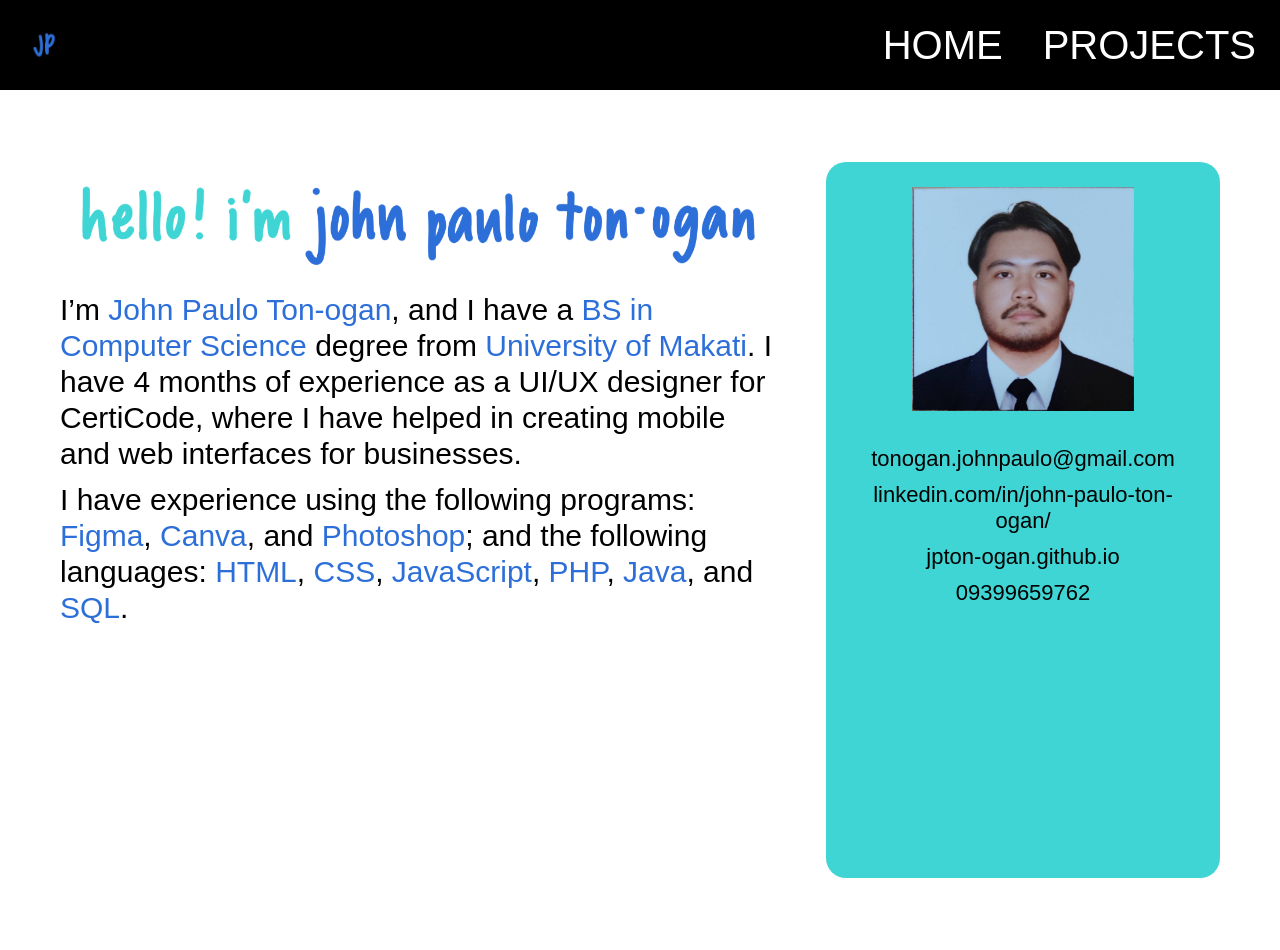
==== index.html @ a63a3818 "Add files via upload" ====
<!DOCTYPE html>
<html lang="en">
<head>
  <meta charset="UTF-8" />
  <meta name="viewport" content="width=device-width, initial-scale=1.0" />
  <title>JP Ton-ogan | Portfolio</title>
  <link rel="stylesheet" href="styles.css" />
</head>
<body>
  <div class="page">
    <header class="header">
      <a class="brand" href="./" aria-label="John Paulo Ton-ogan home">
        <img src="images/logo.png" alt="JP" width="50" height="50" />
      </a>

      <nav class="navigation" aria-label="Main navigation">
        <a href="./" aria-current="page">Home</a>
        <a href="projects.html">Projects</a>
      </nav>
    </header>

    <main class="main">
      <section class="introduction" aria-label="About me">
        <h1 class="greeting">
          <img
            src="images/hello-banner.png"
            alt="Hello! I'm John Paulo Ton-ogan"
            width="876"
            height="147"
          />
        </h1>

        <p>
          I’m <span class="highlight">John Paulo Ton-ogan</span>,
          and I have a <span class="highlight">BS in Computer Science</span>
          degree from <span class="highlight">University of Makati</span>.
          I have 4 months of experience as a UI/UX designer for CertiCode,
          where I have helped in creating mobile and web interfaces for businesses.
        </p>

        <p>
          I have experience using the following programs:
          <span class="highlight">Figma</span>,
          <span class="highlight">Canva</span>, and
          <span class="highlight">Photoshop</span>;
          and the following languages:
          <span class="highlight">HTML</span>,
          <span class="highlight">CSS</span>,
          <span class="highlight">JavaScript</span>,
          <span class="highlight">PHP</span>,
          <span class="highlight">Java</span>, and
          <span class="highlight">SQL</span>.
        </p>
      </section>

      <aside class="contact-card" aria-label="Contact information">
        <img
          class="portrait"
          src="images/profile.jpg"
          alt="John Paulo Ton-ogan"
          width="222"
          height="224"
        />

        <address class="contact-links">
          <a href="">
            tonogan.johnpaulo@gmail.com
          </a>
          <a href="https://www.linkedin.com/in/john-paulo-ton-ogan/">
            linkedin.com/in/john-paulo-ton-ogan/
          </a>
          <a href="https://jpton-ogan.github.io">
            jpton-ogan.github.io
          </a>
          <a href="">
            09399659762
        </a>
        </address>
      </aside>
    </main>
  </div>
</body>
</html>
---- styles.css ----
:root {
  --teal: #3fd5d4;
  --blue: #2d6fd9;
  --font: "Neue Haas Grotesk Display Pro", "Helvetica Neue", Arial, sans-serif;
}

* {
  box-sizing: border-box;
}

body {
  margin: 0;
  background: #fff;
  color: #000;
  font-family: var(--font);
  font-weight: 400;
}

.page {
  max-width: 1440px;
  min-height: 950px;
  margin-inline: auto;
}

/* Header */
.header {
  height: 90px;
  padding: 20px 24px 20px 20px;
  display: flex;
  align-items: center;
  justify-content: space-between;
  background: #000;
}

.brand,
.brand img {
  display: block;
  width: 50px;
  height: 50px;
}

.navigation {
  display: flex;
  align-items: center;
  gap: 40px;
}

.navigation a {
  color: #fff;
  font-size: 40px;
  font-weight: 300;
  line-height: 48px;
  text-transform: uppercase;
  text-decoration: none;
}

/* Main desktop layout:
   876px introduction + 50px gap + 394px contact card */
.main {
  display: grid;
  grid-template-columns: minmax(0, 1fr) 394px;
  gap: 50px;
  padding: 72px 60px;
}

.introduction {
  min-width: 0;
}

.greeting {
  margin: 0 0 10px;
}

.greeting img {
  display: block;
  width: 100%;
  height: auto;
}

.introduction p {
  margin: 0 0 10px;
  font-size: 30px;
  line-height: 36px;
}

.highlight {
  color: var(--blue);
}

/* Contact card */
.contact-card {
  min-height: 716px;
  padding: 25px 20px;
  border-radius: 20px;
  background: var(--teal);
  text-align: center;
}

.portrait {
  display: block;
  width: 222px;
  height: 224px;
  margin: 0 auto 35px;
  object-fit: cover;
}

.contact-links {
  display: flex;
  flex-direction: column;
  align-items: center;
  gap: 10px;
  font-style: normal;
}

.contact-links a {
  max-width: 100%;
  color: #000;
  font-size: 22px;
  line-height: 26px;
  text-decoration: none;
  overflow-wrap: anywhere;
}

.navigation a:hover,
.contact-links a:hover {
  text-decoration: underline;
}

a:focus-visible {
  outline: 3px solid var(--blue);
  outline-offset: 5px;
}

/* Tablet and mobile */
@media (max-width: 1000px) {
  .page {
    min-height: 100vh;
  }

  .main {
    grid-template-columns: 1fr;
    gap: 32px;
    padding: 40px 24px;
  }

  .contact-card {
    width: 100%;
    max-width: 394px;
    min-height: 480px;
    justify-self: center;
  }

  .introduction p {
    font-size: 24px;
    line-height: 1.3;
  }
}

@media (max-width: 600px) {
  .header {
    height: 76px;
    padding: 13px 20px;
  }

  .navigation {
    gap: 20px;
  }

  .navigation a {
    font-size: 22px;
    line-height: 1.2;
  }

  .main {
    padding: 32px 20px;
  }

  .introduction p {
    font-size: 20px;
    line-height: 1.4;
  }

  .contact-links a {
    font-size: 18px;
  }
}
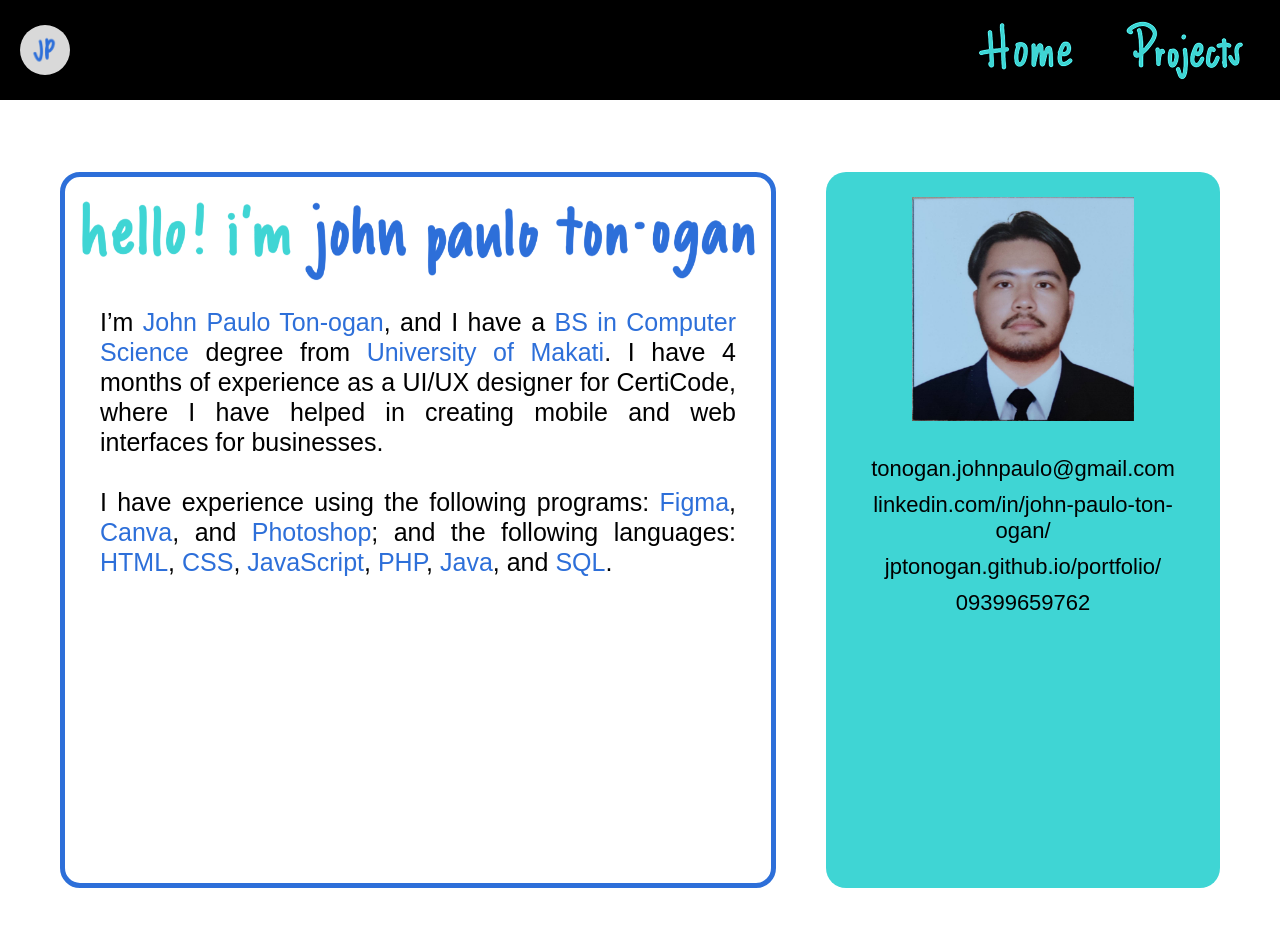
==== commit 02cdd9c3: "Add files via upload" ====
--- a/index.html
+++ b/index.html
@@ -1,83 +1,88 @@
 <!DOCTYPE html>
 <html lang="en">
 <head>
-  <meta charset="UTF-8" />
-  <meta name="viewport" content="width=device-width, initial-scale=1.0" />
-  <title>JP Ton-ogan | Portfolio</title>
-  <link rel="stylesheet" href="styles.css" />
+  <meta charset="UTF-8">
+  <meta name="viewport" content="width=device-width, initial-scale=1">
+  <title>John Paulo Ton-ogan | Portfolio</title>
+  <link rel="stylesheet" href="styles.css">
 </head>
 <body>
-  <div class="page">
-    <header class="header">
-      <a class="brand" href="./" aria-label="John Paulo Ton-ogan home">
-        <img src="images/logo.png" alt="JP" width="50" height="50" />
+  <header class="site-header">
+    <a class="brand" href="./" aria-label="John Paulo — Home">
+      <img src="images/logo.png" alt="JP" width="50" height="50">
+    </a>
+
+    <nav class="navigation" aria-label="Main navigation">
+      <a href="index.html" aria-current="page">
+        <img src="images/home.png" alt="Home" width="112" height="63">
       </a>
+      <!-- Update this destination to your projects page. -->
+      <a href="projects.html">
+        <img
+          src="images/projects.png"
+          alt="Projects"
+          width="133"
+          height="72"
+        >
+      </a>
+    </nav>
+  </header>
 
-      <nav class="navigation" aria-label="Main navigation">
-        <a href="./" aria-current="page">Home</a>
-        <a href="projects.html">Projects</a>
-      </nav>
-    </header>
+  <main class="portfolio">
+    <section class="about" aria-labelledby="intro-title">
+      <h1 id="intro-title" class="intro-title">
+        <img
+          src="images/hello-banner.png"
+          alt="Hello! I'm John Paulo Ton-ogan"
+          width="876"
+          height="147"
+        >
+      </h1>
 
-    <main class="main">
-      <section class="introduction" aria-label="About me">
-        <h1 class="greeting">
-          <img
-            src="images/hello-banner.png"
-            alt="Hello! I'm John Paulo Ton-ogan"
-            width="876"
-            height="147"
-          />
-        </h1>
-
+      <div class="biography">
         <p>
-          I’m <span class="highlight">John Paulo Ton-ogan</span>,
-          and I have a <span class="highlight">BS in Computer Science</span>
-          degree from <span class="highlight">University of Makati</span>.
-          I have 4 months of experience as a UI/UX designer for CertiCode,
-          where I have helped in creating mobile and web interfaces for businesses.
+          I’m <span>John Paulo Ton-ogan</span>, and I have a
+          <span>BS in Computer Science</span> degree from
+          <span>University of Makati</span>. I have 4 months of
+          experience as a UI/UX designer for CertiCode, where I have
+          helped in creating mobile and web interfaces for businesses.
         </p>
 
         <p>
           I have experience using the following programs:
-          <span class="highlight">Figma</span>,
-          <span class="highlight">Canva</span>, and
-          <span class="highlight">Photoshop</span>;
-          and the following languages:
-          <span class="highlight">HTML</span>,
-          <span class="highlight">CSS</span>,
-          <span class="highlight">JavaScript</span>,
-          <span class="highlight">PHP</span>,
-          <span class="highlight">Java</span>, and
-          <span class="highlight">SQL</span>.
+          <span>Figma</span>, <span>Canva</span>, and
+          <span>Photoshop</span>; and the following languages:
+          <span>HTML</span>, <span>CSS</span>,
+          <span>JavaScript</span>, <span>PHP</span>,
+          <span>Java</span>, and <span>SQL</span>.
         </p>
-      </section>
+      </div>
+    </section>
 
-      <aside class="contact-card" aria-label="Contact information">
-        <img
-          class="portrait"
-          src="images/profile.jpg"
-          alt="John Paulo Ton-ogan"
-          width="222"
-          height="224"
-        />
+    <aside class="contact-card" aria-label="Contact information">
+      <img
+        class="portrait"
+        src="images/profile.jpg"
+        alt="John Paulo Ton-ogan"
+        width="222"
+        height="224"
+      >
 
-        <address class="contact-links">
-          <a href="">
-            tonogan.johnpaulo@gmail.com
-          </a>
-          <a href="https://www.linkedin.com/in/john-paulo-ton-ogan/">
-            linkedin.com/in/john-paulo-ton-ogan/
-          </a>
-          <a href="https://jpton-ogan.github.io">
-            jpton-ogan.github.io
-          </a>
-          <a href="">
-            09399659762
+      <address class="contact-links">
+        <a href="">
+          tonogan.johnpaulo@gmail.com
         </a>
-        </address>
-      </aside>
-    </main>
-  </div>
+        <a href="https://www.linkedin.com/in/john-paulo-ton-ogan/">
+          linkedin.com/in/john-paulo-ton-ogan/
+        </a>
+        <a href="https://jptonogan.github.io/portfolio/">
+          jptonogan.github.io/portfolio/
+        </a>
+        <a href="">
+          09399659762
+        </a>
+      </address>
+    </aside>
+  </main>
 </body>
 </html>
--- a/styles.css
+++ b/styles.css
@@ -1,7 +1,7 @@
 :root {
-  --teal: #3fd5d4;
   --blue: #2d6fd9;
-  --font: "Neue Haas Grotesk Display Pro", "Helvetica Neue", Arial, sans-serif;
+  --turquoise: #3fd5d4;
+  --body-font: "Neue Haas Grotesk Display Pro", Arial, sans-serif;
 }
 
 * {
@@ -12,95 +12,123 @@
   margin: 0;
   background: #fff;
   color: #000;
-  font-family: var(--font);
+  font-family: var(--body-font);
   font-weight: 400;
 }
 
-.page {
-  max-width: 1440px;
-  min-height: 950px;
-  margin-inline: auto;
-}
-
-/* Header */
-.header {
-  height: 90px;
-  padding: 20px 24px 20px 20px;
+img {
+  display: block;
+  max-width: 100%;
+}
+
+.site-header {
+  height: 100px;
+  padding: 0 26px 0 20px;
   display: flex;
   align-items: center;
   justify-content: space-between;
   background: #000;
 }
 
-.brand,
-.brand img {
+.brand {
   display: block;
+  flex-shrink: 0;
   width: 50px;
   height: 50px;
+  overflow: hidden;
+  border-radius: 50%;
+  background: #d9d9d9;
 }
 
 .navigation {
   display: flex;
   align-items: center;
-  gap: 40px;
+  gap: 35px;
 }
 
 .navigation a {
-  color: #fff;
-  font-size: 40px;
-  font-weight: 300;
-  line-height: 48px;
-  text-transform: uppercase;
-  text-decoration: none;
-}
-
-/* Main desktop layout:
-   876px introduction + 50px gap + 394px contact card */
-.main {
+  display: block;
+}
+
+.navigation img {
+  object-fit: contain;
+}
+
+/* At 1440px: 876px about + 50px gap + 394px contact. */
+.portfolio {
   display: grid;
   grid-template-columns: minmax(0, 1fr) 394px;
+  align-items: stretch;
   gap: 50px;
-  padding: 72px 60px;
-}
-
-.introduction {
+  min-height: 850px;
+  padding: 72px 60px 62px;
+}
+
+.about,
+.contact-card {
   min-width: 0;
-}
-
-.greeting {
-  margin: 0 0 10px;
-}
-
-.greeting img {
-  display: block;
+  min-height: 716px;
+  border-radius: 20px;
+}
+
+.about {
+  position: relative;
+  padding-top: 5px;
+}
+
+/* Inset outline preserves the heading's original full width. */
+.about::after {
+  content: "";
+  position: absolute;
+  inset: 0;
+  border: 5px solid var(--blue);
+  border-radius: inherit;
+  pointer-events: none;
+}
+
+.intro-title {
+  margin: 0;
+  font-size: inherit;
+  line-height: 0;
+}
+
+.intro-title img {
   width: 100%;
   height: auto;
 }
 
-.introduction p {
-  margin: 0 0 10px;
-  font-size: 30px;
-  line-height: 36px;
-}
-
-.highlight {
+.biography {
+  margin-top: 10px;
+  padding: 0 40px 40px;
+  font-size: 25px;
+  line-height: 1.2;
+  text-align: justify;
+}
+
+.biography p {
+  margin: 0;
+}
+
+.biography p + p {
+  margin-top: 30px;
+}
+
+.biography span {
   color: var(--blue);
 }
 
-/* Contact card */
 .contact-card {
-  min-height: 716px;
+  display: flex;
+  flex-direction: column;
+  align-items: center;
   padding: 25px 20px;
-  border-radius: 20px;
-  background: var(--teal);
-  text-align: center;
+  background: var(--turquoise);
 }
 
 .portrait {
-  display: block;
   width: 222px;
   height: 224px;
-  margin: 0 auto 35px;
+  flex-shrink: 0;
   object-fit: cover;
 }
 
@@ -109,19 +137,21 @@
   flex-direction: column;
   align-items: center;
   gap: 10px;
+  width: 100%;
+  margin-top: 35px;
+  font-size: 22px;
+  line-height: 26px;
   font-style: normal;
+  text-align: center;
 }
 
 .contact-links a {
   max-width: 100%;
-  color: #000;
-  font-size: 22px;
-  line-height: 26px;
+  color: inherit;
   text-decoration: none;
   overflow-wrap: anywhere;
 }
 
-.navigation a:hover,
 .contact-links a:hover {
   text-decoration: underline;
 }
@@ -131,56 +161,61 @@
   outline-offset: 5px;
 }
 
-/* Tablet and mobile */
-@media (max-width: 1000px) {
-  .page {
-    min-height: 100vh;
-  }
-
-  .main {
-    grid-template-columns: 1fr;
-    gap: 32px;
-    padding: 40px 24px;
-  }
-
-  .contact-card {
-    width: 100%;
-    max-width: 394px;
-    min-height: 480px;
-    justify-self: center;
-  }
-
-  .introduction p {
-    font-size: 24px;
-    line-height: 1.3;
-  }
-}
-
-@media (max-width: 600px) {
-  .header {
-    height: 76px;
-    padding: 13px 20px;
+@media (max-width: 1100px) {
+  .portfolio {
+    grid-template-columns: minmax(0, 1fr) 320px;
+    gap: 30px;
+    padding: 48px 30px;
+  }
+
+  .biography {
+    padding-inline: 28px;
+    font-size: 21px;
+  }
+
+  .contact-links {
+    font-size: 18px;
+  }
+}
+
+@media (max-width: 760px) {
+  .site-header {
+    height: 80px;
+    padding-inline: 20px;
   }
 
   .navigation {
     gap: 20px;
   }
 
-  .navigation a {
-    font-size: 22px;
-    line-height: 1.2;
-  }
-
-  .main {
+  .navigation img {
+    width: auto;
+    height: 48px;
+  }
+
+  .portfolio {
+    grid-template-columns: 1fr;
+    gap: 24px;
+    min-height: auto;
     padding: 32px 20px;
   }
 
-  .introduction p {
-    font-size: 20px;
-    line-height: 1.4;
-  }
-
-  .contact-links a {
+  .about,
+  .contact-card {
+    min-height: auto;
+  }
+
+  .biography {
+    padding: 12px 24px 32px;
     font-size: 18px;
-  }
-}
+    text-align: left;
+  }
+
+  .biography p + p {
+    margin-top: 24px;
+  }
+
+  .contact-card {
+    padding: 28px 20px 36px;
+  }
+}
